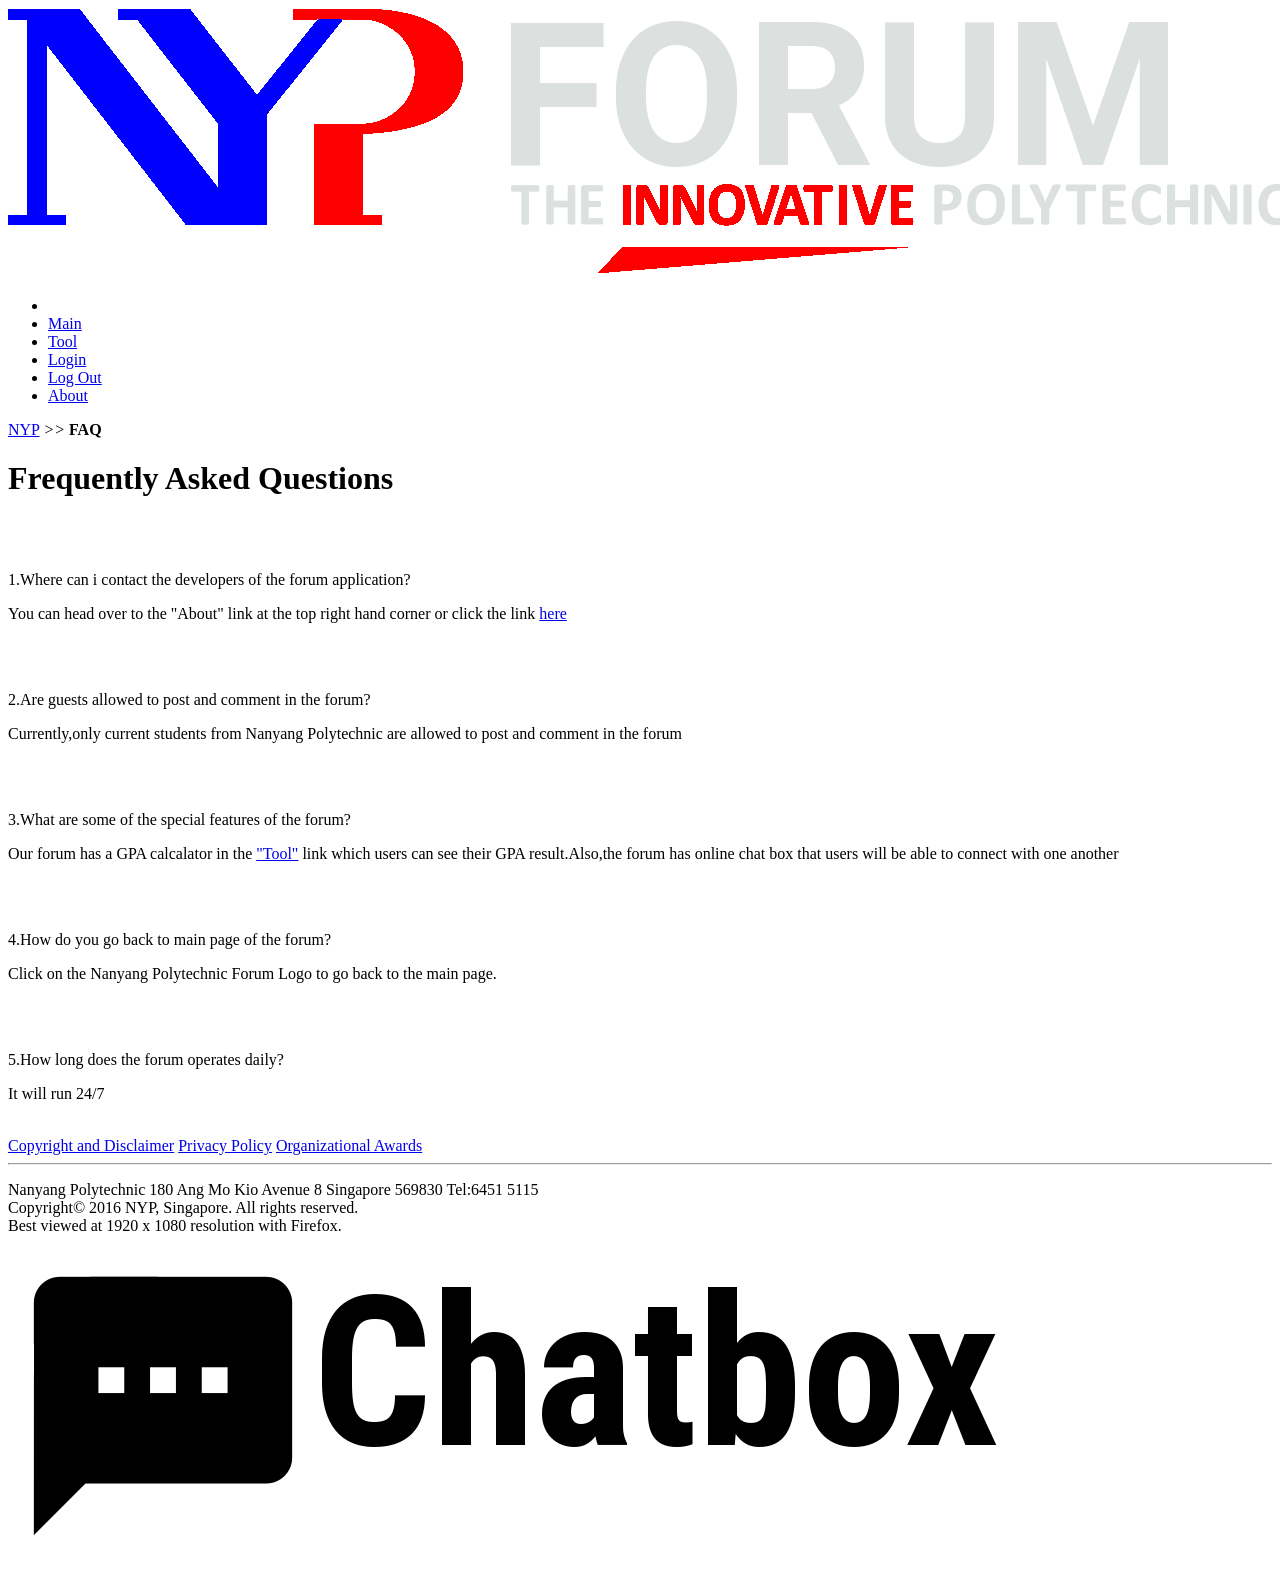
==== FAQ.html @ d21e5c3c "Add files via upload" ====
<!--
  Name:
  Admin no:
  Module group:
-->
<!--//
//                       _oo0oo_
//                      o8888888o
//                      88" . "88
//                      (| -_- |)
//                      0\  =  /0
//                    ___/`---'\___
//                  .' \\|     |// '.
//                 / \\|||  :  |||// \
//                / _||||| -:- |||||- \
//               |   | \\\  -  /// |   |
//               | \_|  ''\---/''  |_/ |
//               \  .-\__  '-'  ___/-. /
//             ___'. .'  /--.--\  `. .'___
//          ."" '<  `.___\_<|>_/___.' >' "".
//         | | :  `- \`.;`\ _ /`;.`/ - ` : | |
//         \  \ `_.   \_ __\ /__ _/   .-` /  /
//     =====`-.____`.___ \_____/___.-`___.-'=====
//                       `=---='
//
//
//     ~~~~~~~~~~~~~~~~~~~~~~~~~~~~~~~~~~~~~~~~~~~
//
//               佛祖保佑         永无BUG
-->
<!DOCTYPE html>
<html lang="en">
<head>
  <meta charset="UTF-8">
  <meta name="viewport" content="width=device-width, initial-scale=1.0">
  <meta http-equiv="X-UA-Compatible" content="ie=edge">
  <title>post</title>
  <link rel="stylesheet" href="css/templete.css" media="screen" title="no title" charset="utf-8">
  <link rel="stylesheet" href="css/post.css" media="screen" title="no title" charset="utf-8">
    <script type="text/javascript" src=js/jquery.js></script>
  <script type="text/javascript" src=js/post.js></script>
  <!-- Chat function -->
  <script type="text/javascript" src="js/Chat Function.js"></script>
  <link rel="stylesheet" type="text/css" href="css/Chatbox.css">
  <!-- Login function -->
  <script type="text/javascript" src="js/Login Function.js"></script>
  <link rel="stylesheet" type="text/css" href="css/Login Page.css">
  <link rel="stylesheet" type="text/css" href="css/FAQ.css">
  <script>
  window.onload = function() {Onload_check();}
  </script>
</head>
<body>
    <header>

      <nav>
        <a href="mainpage.html"><img src="img/logo/logo.png" alt=""></a>
        <ul>
          <li><a id="username"></a></li>
          <li><a href="http://www.nyp.edu.sg/">Main</a></li>
          <li><a href="gpaCalculator.html">Tool</a></li>

          <li id="Login_button"><a href="Login Page.html">Login</a></li>
          <li id="Logout_button"><a href="#" onclick="Logout_submit()">Log Out</a></li>
          <li><a href="contact.html">About</a></li>
        </ul>
      </nav>


    </header>
    <div id="content">
      <!--  data-->
    	<div id="wrapper">
    	<section>
    		<p>
    			<a href="index.html">NYP</a>
    			<em>>></em>
    			<strong>FAQ</strong>
    			
    			
    		</p>
    	</section>
		<div id="FAQ">
			<h1>Frequently Asked Questions</h1>
			<br>
			<br>
			<p>1.Where can i contact the developers of the forum application?</p>
			<p>You can head over to the "About" link at the top right hand corner or click the link <link><a href="contact.html">here</link></a></p>
			<br>
			<br>
			<p>2.Are guests allowed to post and comment in the forum?</p>
			<p>Currently,only current students from Nanyang Polytechnic are allowed to post and comment in the forum</p>
			<br>
			<br>
			<p>3.What are some of the special features of the forum?</p>
			<p>Our forum has a GPA calcalator in the <link><a href="gpaCalculator.html">"Tool"</link></a> link which users can see their GPA result.Also,the forum has online chat box that users will be able to connect with one another</p>
			<br>
			<br>
			<p>4.How do you go back to main page of the forum?</p>
			<p>Click on the Nanyang Polytechnic Forum Logo to go back to the main page.</p>
			<br>
			<br>
			<p>5.How long does the forum operates daily?</p>
			<p>It will run 24/7</p>
		</div>
		<br>
    <footer>
      <div>
      <a href="http://www.nyp.edu.sg/others/copyright-and-disclaimer">Copyright and Disclaimer</a>
      <a href="http://www.nyp.edu.sg/others/privacy-policy">Privacy Policy</a>
      <a href="http://www.nyp.edu.sg/others/organisational-awards">Organizational Awards</a>
      <hr>
      <p>Nanyang Polytechnic 180 Ang Mo Kio Avenue 8 Singapore 569830 Tel:6451 5115<br>
            Copyright© 2016 NYP, Singapore. All rights reserved.<br>
             Best viewed at 1920 x 1080 resolution with Firefox.</p>
        </div>

    </footer>
    <!-- Chat -->
  	<a onclick="Chatbox_toggler()" href="#"><img id="Chatbox_toggle" src="img/Chatbox_icon.png"></a>

  	<div id="Chatbox_wrapper" style="display: none;">
  		<div id="Chatbox_text">
  			<div class="Chatbox_text_BG">
  				<span class="Chatbox_names">Hendry</span>
  				<span>22/7/2016 16:55</span>
  				<p>Hello!</p>
  			</div>
  			<div class="Chatbox_text_BG">
  				<span class="Chatbox_names">Caroline</span>
  				<span>22/7/2016 16:55</span>
  				<p>Hi!</p>
  			</div>
  			<div id="Chatbox_hidden" style="visibility: hidden;"></div>
  		</div>

  		<p class="Chatbox_name_title">Online<p>
  		<div id="Chatbox_users">
  			<p class="Chatbox_names">Hendry</p>
  			<p class="Chatbox_names">Caroline</p>
  		</div>

  		<div id="Chatbox_field">
  			<form onsubmit="this.reset(); return false;">
  				<label style="display: none;">Message:</label><input id="Chatbox_data" required></input>
  				<button onclick="Chatbox_submit()">Send</button>
  			</form>
  		</div>

  		<div id="Chatbox_toggle_BG"></div>
  	</div>
</body>
</html>
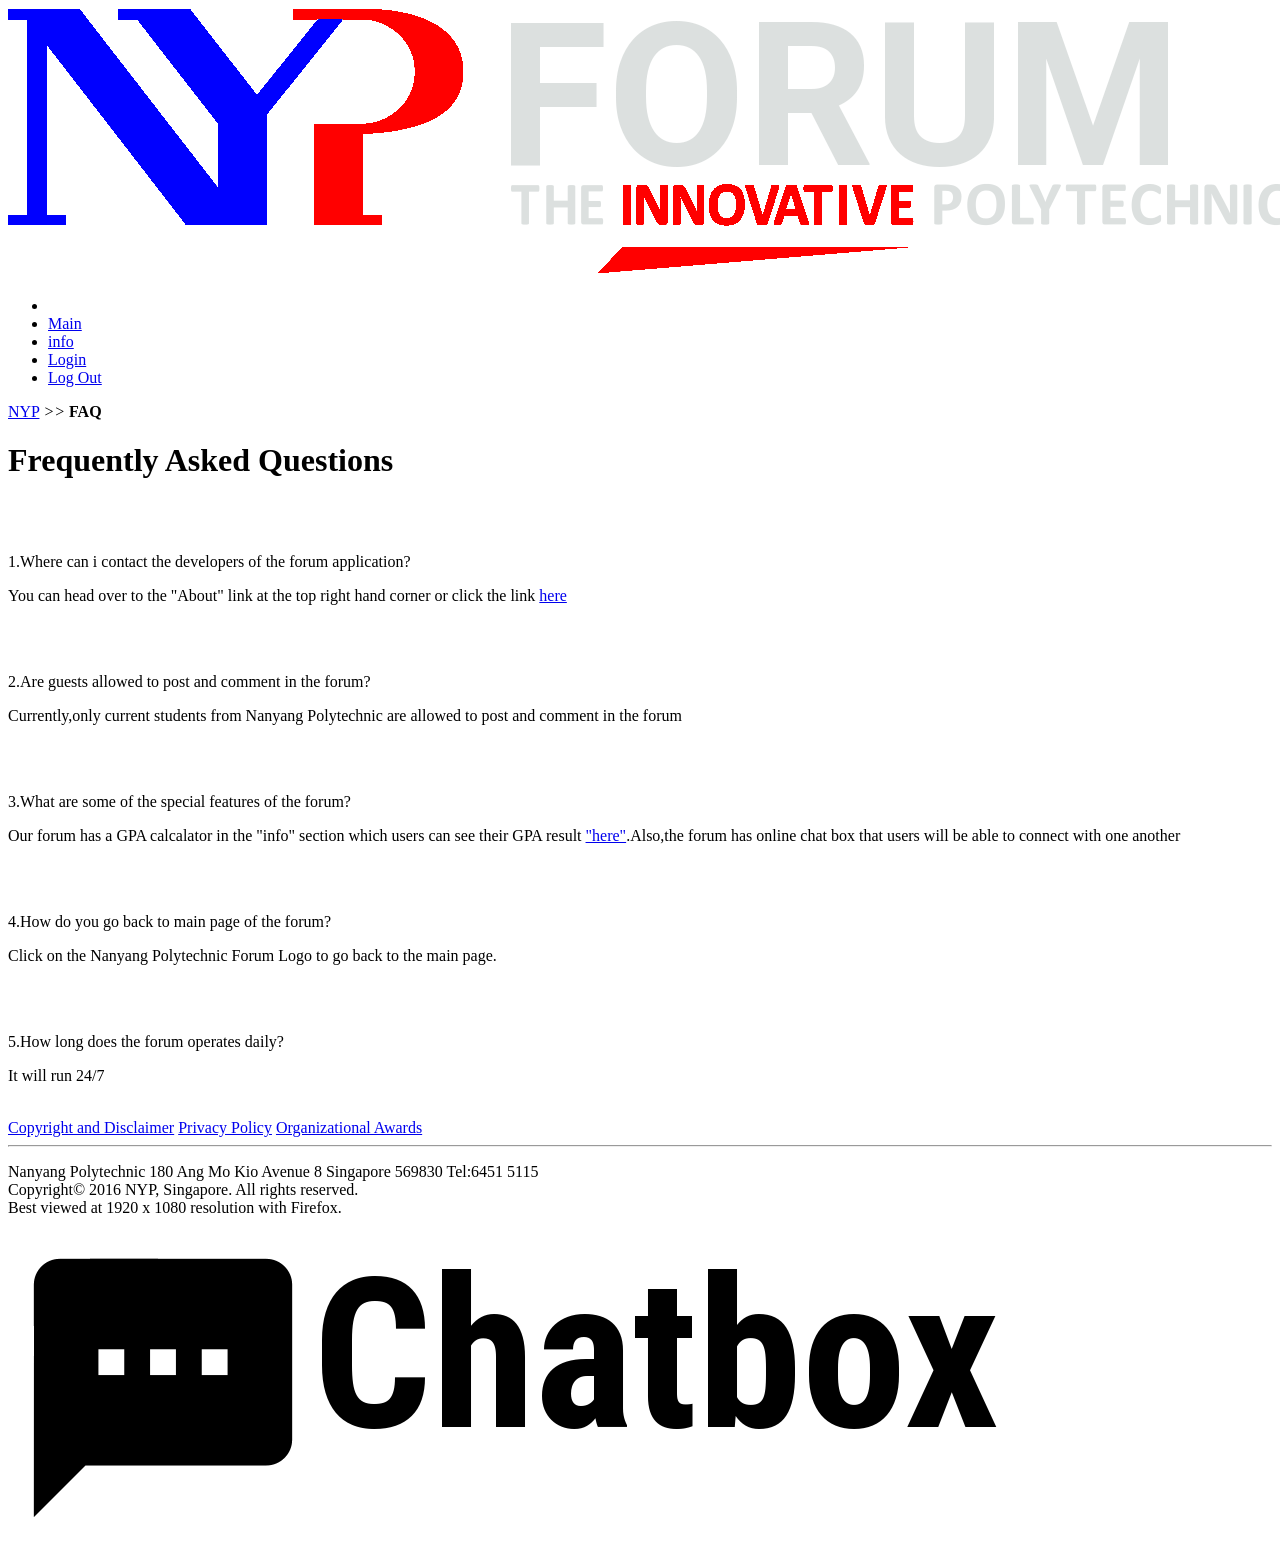
==== commit 086475f2: "ha" ====
--- a/FAQ.html
+++ b/FAQ.html
@@ -1,153 +1,150 @@
-<!--
-  Name:
-  Admin no:
-  Module group:
--->
-<!--//
-//                       _oo0oo_
-//                      o8888888o
-//                      88" . "88
-//                      (| -_- |)
-//                      0\  =  /0
-//                    ___/`---'\___
-//                  .' \\|     |// '.
-//                 / \\|||  :  |||// \
-//                / _||||| -:- |||||- \
-//               |   | \\\  -  /// |   |
-//               | \_|  ''\---/''  |_/ |
-//               \  .-\__  '-'  ___/-. /
-//             ___'. .'  /--.--\  `. .'___
-//          ."" '<  `.___\_<|>_/___.' >' "".
-//         | | :  `- \`.;`\ _ /`;.`/ - ` : | |
-//         \  \ `_.   \_ __\ /__ _/   .-` /  /
-//     =====`-.____`.___ \_____/___.-`___.-'=====
-//                       `=---='
-//
-//
-//     ~~~~~~~~~~~~~~~~~~~~~~~~~~~~~~~~~~~~~~~~~~~
-//
-//               佛祖保佑         永无BUG
--->
-<!DOCTYPE html>
-<html lang="en">
-<head>
-  <meta charset="UTF-8">
-  <meta name="viewport" content="width=device-width, initial-scale=1.0">
-  <meta http-equiv="X-UA-Compatible" content="ie=edge">
-  <title>post</title>
-  <link rel="stylesheet" href="css/templete.css" media="screen" title="no title" charset="utf-8">
-  <link rel="stylesheet" href="css/post.css" media="screen" title="no title" charset="utf-8">
-    <script type="text/javascript" src=js/jquery.js></script>
-  <script type="text/javascript" src=js/post.js></script>
-  <!-- Chat function -->
-  <script type="text/javascript" src="js/Chat Function.js"></script>
-  <link rel="stylesheet" type="text/css" href="css/Chatbox.css">
-  <!-- Login function -->
-  <script type="text/javascript" src="js/Login Function.js"></script>
-  <link rel="stylesheet" type="text/css" href="css/Login Page.css">
-  <link rel="stylesheet" type="text/css" href="css/FAQ.css">
-  <script>
-  window.onload = function() {Onload_check();}
-  </script>
-</head>
-<body>
-    <header>
-
-      <nav>
-        <a href="mainpage.html"><img src="img/logo/logo.png" alt=""></a>
-        <ul>
-          <li><a id="username"></a></li>
-          <li><a href="http://www.nyp.edu.sg/">Main</a></li>
-          <li><a href="gpaCalculator.html">Tool</a></li>
-
-          <li id="Login_button"><a href="Login Page.html">Login</a></li>
-          <li id="Logout_button"><a href="#" onclick="Logout_submit()">Log Out</a></li>
-          <li><a href="contact.html">About</a></li>
-        </ul>
-      </nav>
-
-
-    </header>
-    <div id="content">
-      <!--  data-->
-    	<div id="wrapper">
-    	<section>
-    		<p>
-    			<a href="index.html">NYP</a>
-    			<em>>></em>
-    			<strong>FAQ</strong>
-    			
-    			
-    		</p>
-    	</section>
-		<div id="FAQ">
-			<h1>Frequently Asked Questions</h1>
-			<br>
-			<br>
-			<p>1.Where can i contact the developers of the forum application?</p>
-			<p>You can head over to the "About" link at the top right hand corner or click the link <link><a href="contact.html">here</link></a></p>
-			<br>
-			<br>
-			<p>2.Are guests allowed to post and comment in the forum?</p>
-			<p>Currently,only current students from Nanyang Polytechnic are allowed to post and comment in the forum</p>
-			<br>
-			<br>
-			<p>3.What are some of the special features of the forum?</p>
-			<p>Our forum has a GPA calcalator in the <link><a href="gpaCalculator.html">"Tool"</link></a> link which users can see their GPA result.Also,the forum has online chat box that users will be able to connect with one another</p>
-			<br>
-			<br>
-			<p>4.How do you go back to main page of the forum?</p>
-			<p>Click on the Nanyang Polytechnic Forum Logo to go back to the main page.</p>
-			<br>
-			<br>
-			<p>5.How long does the forum operates daily?</p>
-			<p>It will run 24/7</p>
-		</div>
-		<br>
-    <footer>
-      <div>
-      <a href="http://www.nyp.edu.sg/others/copyright-and-disclaimer">Copyright and Disclaimer</a>
-      <a href="http://www.nyp.edu.sg/others/privacy-policy">Privacy Policy</a>
-      <a href="http://www.nyp.edu.sg/others/organisational-awards">Organizational Awards</a>
-      <hr>
-      <p>Nanyang Polytechnic 180 Ang Mo Kio Avenue 8 Singapore 569830 Tel:6451 5115<br>
-            Copyright© 2016 NYP, Singapore. All rights reserved.<br>
-             Best viewed at 1920 x 1080 resolution with Firefox.</p>
-        </div>
-
-    </footer>
-    <!-- Chat -->
-  	<a onclick="Chatbox_toggler()" href="#"><img id="Chatbox_toggle" src="img/Chatbox_icon.png"></a>
-
-  	<div id="Chatbox_wrapper" style="display: none;">
-  		<div id="Chatbox_text">
-  			<div class="Chatbox_text_BG">
-  				<span class="Chatbox_names">Hendry</span>
-  				<span>22/7/2016 16:55</span>
-  				<p>Hello!</p>
-  			</div>
-  			<div class="Chatbox_text_BG">
-  				<span class="Chatbox_names">Caroline</span>
-  				<span>22/7/2016 16:55</span>
-  				<p>Hi!</p>
-  			</div>
-  			<div id="Chatbox_hidden" style="visibility: hidden;"></div>
-  		</div>
-
-  		<p class="Chatbox_name_title">Online<p>
-  		<div id="Chatbox_users">
-  			<p class="Chatbox_names">Hendry</p>
-  			<p class="Chatbox_names">Caroline</p>
-  		</div>
-
-  		<div id="Chatbox_field">
-  			<form onsubmit="this.reset(); return false;">
-  				<label style="display: none;">Message:</label><input id="Chatbox_data" required></input>
-  				<button onclick="Chatbox_submit()">Send</button>
-  			</form>
-  		</div>
-
-  		<div id="Chatbox_toggle_BG"></div>
-  	</div>
-</body>
-</html>
+<!--
+  Name:
+  Admin no:
+  Module group:
+-->
+<!--//
+//                       _oo0oo_
+//                      o8888888o
+//                      88" . "88
+//                      (| -_- |)
+//                      0\  =  /0
+//                    ___/`---'\___
+//                  .' \\|     |// '.
+//                 / \\|||  :  |||// \
+//                / _||||| -:- |||||- \
+//               |   | \\\  -  /// |   |
+//               | \_|  ''\---/''  |_/ |
+//               \  .-\__  '-'  ___/-. /
+//             ___'. .'  /--.--\  `. .'___
+//          ."" '<  `.___\_<|>_/___.' >' "".
+//         | | :  `- \`.;`\ _ /`;.`/ - ` : | |
+//         \  \ `_.   \_ __\ /__ _/   .-` /  /
+//     =====`-.____`.___ \_____/___.-`___.-'=====
+//                       `=---='
+//
+//
+//     ~~~~~~~~~~~~~~~~~~~~~~~~~~~~~~~~~~~~~~~~~~~
+//
+//               佛祖保佑         永无BUG
+-->
+<!DOCTYPE html>
+<html lang="en">
+<head>
+  <meta charset="UTF-8">
+  <meta name="viewport" content="width=device-width, initial-scale=1.0">
+  <meta http-equiv="X-UA-Compatible" content="ie=edge">
+  <title>post</title>
+  <link rel="stylesheet" href="css/templete.css" media="screen" title="no title" charset="utf-8">
+    <script type="text/javascript" src=js/jquery.js></script>
+  <!-- Chat function -->
+  <script type="text/javascript" src="js/Chat Function.js"></script>
+  <link rel="stylesheet" type="text/css" href="css/Chatbox.css">
+  <!-- Login function -->
+  <script type="text/javascript" src="js/Login Function.js"></script>
+  <link rel="stylesheet" type="text/css" href="css/FAQ.css">
+  <script>
+  window.onload = function() {Onload_check();}
+  </script>
+</head>
+<body>
+    <header>
+
+      <nav>
+        <a href="mainpage.html"><img src="img/logo/logo.png" alt=""></a>
+        <ul>
+          <li><a id="username"></a></li>
+          <li><a href="http://www.nyp.edu.sg/">Main</a></li>
+          <li><a href="info.html">info</a></li>
+
+          <li id="Login_button"><a href="Login Page.html">Login</a></li>
+          <li id="Logout_button"><a href="#" onclick="Logout_submit()">Log Out</a></li>
+
+        </ul>
+      </nav>
+
+
+    </header>
+    <div id="content">
+      <!--  data-->
+    	<div id="wrapper">
+    	<section>
+    		<p>
+    			<a href="index.html">NYP</a>
+    			<em>>></em>
+    			<strong>FAQ</strong>
+
+
+    		</p>
+    	</section>
+		<div id="FAQ">
+			<h1>Frequently Asked Questions</h1>
+			<br>
+			<br>
+			<p>1.Where can i contact the developers of the forum application?</p>
+			<p>You can head over to the "About" link at the top right hand corner or click the link <link><a href="info.html" class="here">here</link></a></p>
+			<br>
+			<br>
+			<p>2.Are guests allowed to post and comment in the forum?</p>
+			<p>Currently,only current students from Nanyang Polytechnic are allowed to post and comment in the forum</p>
+			<br>
+			<br>
+			<p>3.What are some of the special features of the forum?</p>
+			<p>Our forum has a GPA calcalator in the "info" section which users can see their GPA result <link><a href="gpaCalculator.html" class="here">"here"</link></a>.Also,the forum has online chat box that users will be able to connect with one another</p>
+			<br>
+			<br>
+			<p>4.How do you go back to main page of the forum?</p>
+			<p>Click on the Nanyang Polytechnic Forum Logo to go back to the main page.</p>
+			<br>
+			<br>
+			<p>5.How long does the forum operates daily?</p>
+			<p>It will run 24/7</p>
+		</div>
+		<br>
+    <footer>
+      <div>
+      <a href="http://www.nyp.edu.sg/others/copyright-and-disclaimer">Copyright and Disclaimer</a>
+      <a href="http://www.nyp.edu.sg/others/privacy-policy">Privacy Policy</a>
+      <a href="http://www.nyp.edu.sg/others/organisational-awards">Organizational Awards</a>
+      <hr>
+      <p>Nanyang Polytechnic 180 Ang Mo Kio Avenue 8 Singapore 569830 Tel:6451 5115<br>
+            Copyright© 2016 NYP, Singapore. All rights reserved.<br>
+             Best viewed at 1920 x 1080 resolution with Firefox.</p>
+        </div>
+
+    </footer>
+    <!-- Chat -->
+  	<a onclick="Chatbox_toggler()" href="#"><img id="Chatbox_toggle" src="img/Chatbox_icon.png"></a>
+
+  	<div id="Chatbox_wrapper" style="display: none;">
+  		<div id="Chatbox_text">
+  			<div class="Chatbox_text_BG">
+  				<span class="Chatbox_names">Hendry</span>
+  				<span>22/7/2016 16:55</span>
+  				<p>Hello!</p>
+  			</div>
+  			<div class="Chatbox_text_BG">
+  				<span class="Chatbox_names">Caroline</span>
+  				<span>22/7/2016 16:55</span>
+  				<p>Hi!</p>
+  			</div>
+  			<div id="Chatbox_hidden" style="visibility: hidden;"></div>
+  		</div>
+
+  		<p class="Chatbox_name_title">Online<p>
+  		<div id="Chatbox_users">
+  			<p class="Chatbox_names">Hendry</p>
+  			<p class="Chatbox_names">Caroline</p>
+  		</div>
+
+  		<div id="Chatbox_field">
+  			<form onsubmit="this.reset(); return false;">
+  				<label style="display: none;">Message:</label><input id="Chatbox_data" required></input>
+  				<button onclick="Chatbox_submit()">Send</button>
+  			</form>
+  		</div>
+
+  		<div id="Chatbox_toggle_BG"></div>
+  	</div>
+</body>
+</html>
